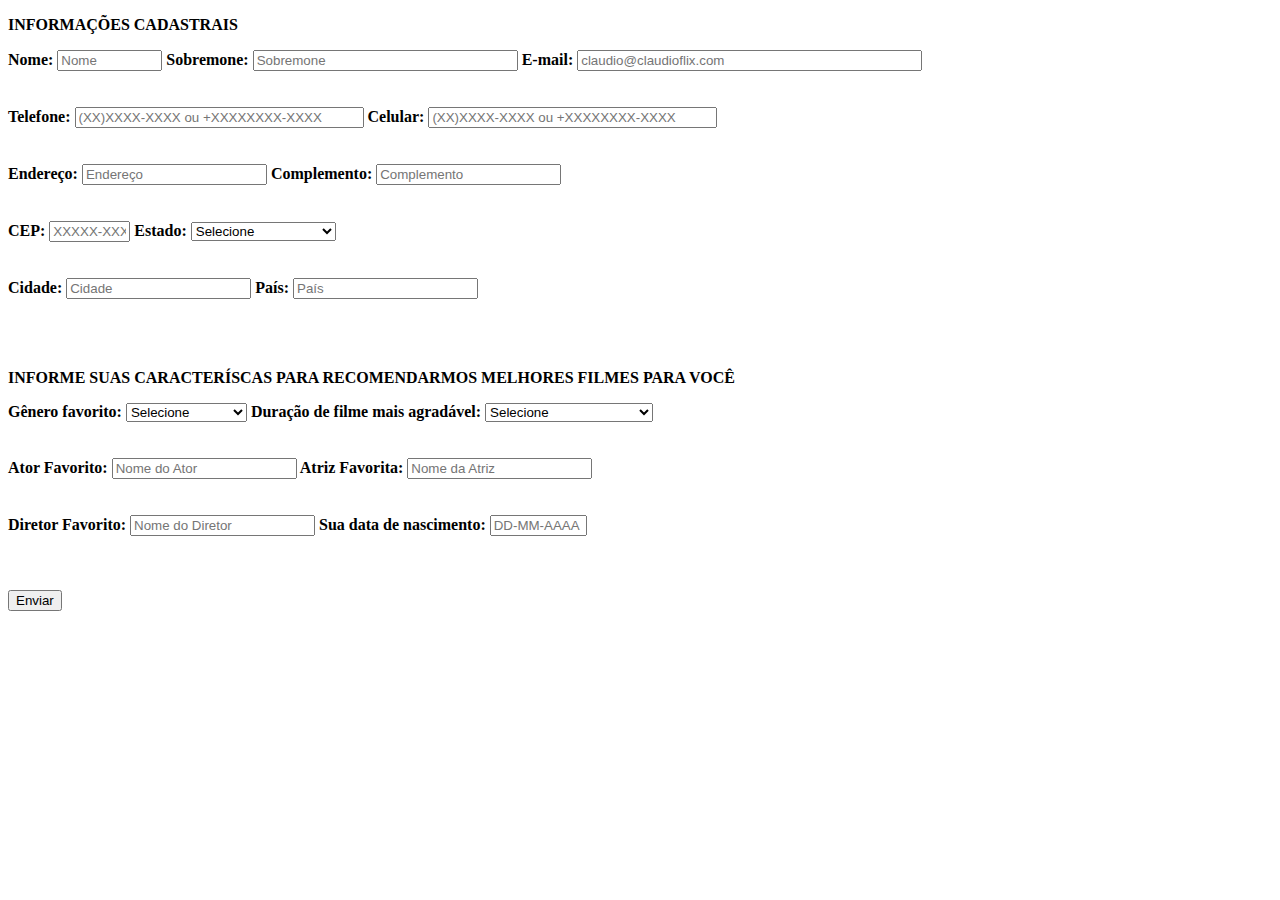
==== AC1-II.html @ 7500b959 "Higor Naves Cangirana" ====
<!DOCTYPE html>
<html lang="pt-br">
  <head>
    <title>Título da página</title>
    <meta charset="utf-8">
  </head>
  <body>
    <form method="post">
	<p><strong>INFORMAÇÕES CADASTRAIS<strong/><p/>
    <div>
        <label for="nome">Nome:</label>
        <input type="text" id="name" placeholder = 'Nome' size = '10' required>
        <label for="sobrenome">Sobremone:</label>
        <input type="text" id="sobrenome" placeholder = 'Sobremone' size = '30' required>
        <label for="e-mail">E-mail:</label>
        <input type="email" id="e-mail" placeholder = 'claudio@claudioflix.com' size = '40' required>
    </div><br/><br/>
    <div>
        <label for="telefone">Telefone:</label>
        <input type="telefone" id="telefone" placeholder = '(XX)XXXX-XXXX ou +XXXXXXXX-XXXX' size = '33' maxlength = '14'>
        <label for="celular">Celular:</label>
        <input type="celular" id="celular" placeholder = '(XX)XXXX-XXXX ou +XXXXXXXX-XXXX' size = '33' maxlength = '15' required>
    </div><br/><br/>
	<div>
        <label for="endereco">Endereço:</label>
        <input type="endereco" id="endereco" placeholder = 'Endereço' required>
        <label for="complemento">Complemento:</label>
        <input type="complemento" id="complemento" placeholder = 'Complemento'>
    </div><br/><br/>
	<div>
        <label for="CEP">CEP:</label>
        <input type="CEP" id="CEP" placeholder = 'XXXXX-XXX' size = '7' maxlength = '9' required>
        <label for="estado">Estado:</label>
        <select>
			<option value="">Selecione</option>
			<option value="AC">Acre</option>
			<option value="AL">Alagoas</option>
			<option value="AP">Amapá</option>
			<option value="AM">Amazonas</option>
			<option value="BA">Bahia</option>
			<option value="CE">Ceará</option>
			<option value="DF">Distrito Federal</option>
			<option value="ES">Espirito Santo</option>
			<option value="GO">Goiás</option>
			<option value="MA">Maranhão</option>
			<option value="MS">Mato Grosso do Sul</option>
			<option value="MT">Mato Grosso</option>
			<option value="MG">Minas Gerais</option>
			<option value="PA">Pará</option>
			<option value="PB">Paraíba</option>
			<option value="PR">Paraná</option>
			<option value="PE">Pernambuco</option>
			<option value="PI">Piauí</option>
			<option value="RJ">Rio de Janeiro</option>
			<option value="RN">Rio Grande do Norte</option>
			<option value="RS">Rio Grande do Sul</option>
			<option value="RO">Rondônia</option>
			<option value="RR">Roraima</option>
			<option value="SC">Santa Catarina</option>
			<option value="SP">São Paulo</option>
			<option value="SE">Sergipe</option>
			<option value="TO">Tocantins</option>
		</select>
    </div><br/><br/>
	<div>
        <label for="cidade">Cidade:</label>
        <input type="cidade" id="cidade" placeholder = 'Cidade' required>
        <label for="pais">País:</label>
        <input type="pais" id="pais" placeholder = 'País' required>
    </div><br/><br/><br/>
	<p><strong>INFORME SUAS CARACTERÍSCAS PARA RECOMENDARMOS MELHORES FILMES PARA VOCÊ<strong/><p/>
		<div>
        <label for="genero_filme">Gênero favorito:</label>
        <select>
			<option value="">Selecione</option>
			<option value="acao">Ação</option>
			<option value="animacao">Animação</option>
			<option value="aventura">Aventura</option>
			<option value="comedia">Comédia</option>
			<option value="documentario">Documentário</option>
			<option value="fantasia">Fantasia</option>
			<option value="faroeste">Faroeste</option>
			<option value="ficcao_cientifica">Ficção Científica</option>
			<option value="guerra">Guerra</option>
			<option value="musicais">Musicais</option>
			<option value="romance">Romance</option>
			<option value="suspense">Suspense</option>
			<option value="terror">Terror</option>
			<option value="drama">Drama</option>
		</select>
        <label for="duracao_filme">Duração de filme mais agradável:</label>
        <select>
			<option value="">Selecione</option>
			<option value="90">Menos de 90 minutos</option>
			<option value="90-120">Entre 90 e 120 minutos</option>
			<option value="120-150">Entre 120 e 150 minutos</option>
			<option value="150-180">Entre 150 e 180 minutos</option>
			<option value="180">Mais de 180 minutos</option>
		</select>
    </div><br/><br/>
		<div>
        <label for="ator_fav">Ator Favorito:</label>
        <input type="ator_fav" id="ator_fav" placeholder = 'Nome do Ator' >
        <label for="atriz_fav">Atriz Favorita:</label>
        <input type="atriz_fav" id="atriz_fav" placeholder = 'Nome da Atriz' >
    </div><br/><br/>
		<div>
        <label for="diretor_fav">Diretor Favorito:</label>
        <input type="diretor_fav" id="diretor_fav" placeholder = 'Nome do Diretor' >
        <label for="dt_nasc">Sua data de nascimento:</label>
        <input type="dt_nasc" id="dt_nasc" placeholder = 'DD-MM-AAAA' size = '9' maxlength = '10' required>
    </div><br/><br/><br/>
	<div>
        <a href="higor3.html"><button type="button">Enviar</button>
    </div><br/><br/><br/>
    </form>
  </body>
</html>
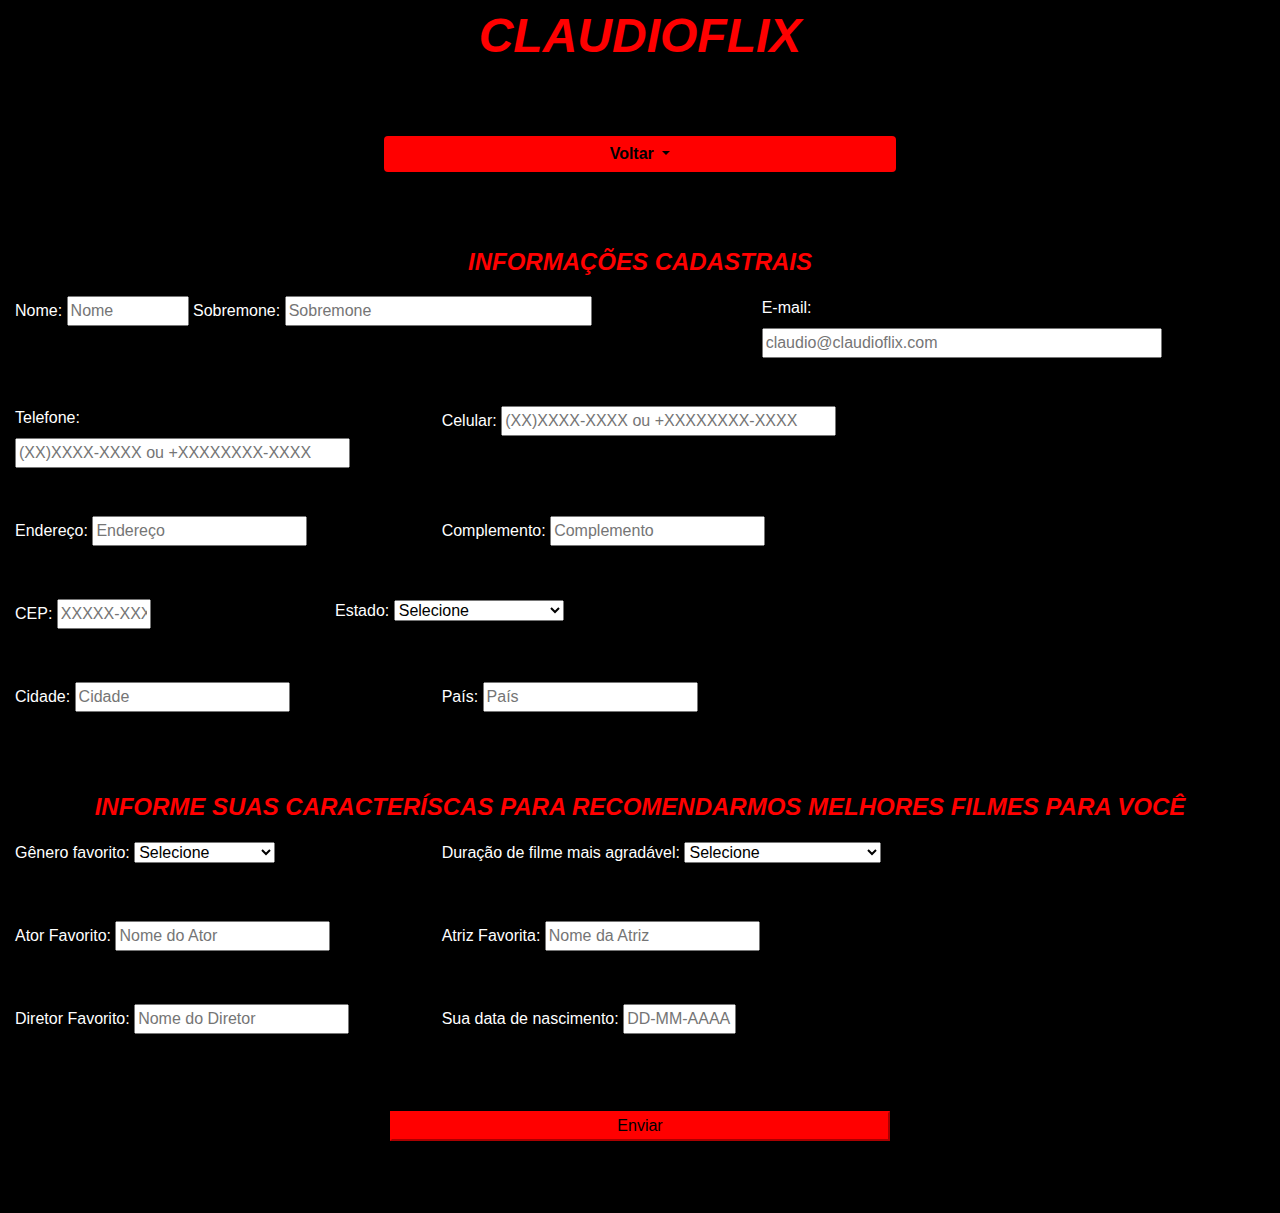
==== commit 7be489ff: "Higor Naves Cangirana" ====
--- a/AC1-II.html
+++ b/AC1-II.html
@@ -1,118 +1,172 @@
 <!DOCTYPE html>
 <html lang="pt-br">
   <head>
-    <title>Título da página</title>
+    <title>Cadastro</title>
     <meta charset="utf-8">
+	<link rel="stylesheet" href="https://maxcdn.bootstrapcdn.com/bootstrap/4.3.1/css/bootstrap.min.css">
+	<script src="https://ajax.googleapis.com/ajax/libs/jquery/3.3.1/jquery.min.js"></script>
+    <script src="https://cdnjs.cloudflare.com/ajax/libs/popper.js/1.14.7/umd/popper.min.js"></script>
+	<script src="https://maxcdn.bootstrapcdn.com/bootstrap/4.3.1/js/bootstrap.min.js"></script>
+	<link rel="stylesheet" type="text/css" href="AC2-II.css"/>
   </head>
   <body>
     <form method="post">
-	<p><strong>INFORMAÇÕES CADASTRAIS<strong/><p/>
-    <div>
-        <label for="nome">Nome:</label>
-        <input type="text" id="name" placeholder = 'Nome' size = '10' required>
-        <label for="sobrenome">Sobremone:</label>
-        <input type="text" id="sobrenome" placeholder = 'Sobremone' size = '30' required>
-        <label for="e-mail">E-mail:</label>
-        <input type="email" id="e-mail" placeholder = 'claudio@claudioflix.com' size = '40' required>
-    </div><br/><br/>
-    <div>
-        <label for="telefone">Telefone:</label>
-        <input type="telefone" id="telefone" placeholder = '(XX)XXXX-XXXX ou +XXXXXXXX-XXXX' size = '33' maxlength = '14'>
-        <label for="celular">Celular:</label>
-        <input type="celular" id="celular" placeholder = '(XX)XXXX-XXXX ou +XXXXXXXX-XXXX' size = '33' maxlength = '15' required>
-    </div><br/><br/>
-	<div>
-        <label for="endereco">Endereço:</label>
-        <input type="endereco" id="endereco" placeholder = 'Endereço' required>
-        <label for="complemento">Complemento:</label>
-        <input type="complemento" id="complemento" placeholder = 'Complemento'>
-    </div><br/><br/>
-	<div>
-        <label for="CEP">CEP:</label>
-        <input type="CEP" id="CEP" placeholder = 'XXXXX-XXX' size = '7' maxlength = '9' required>
-        <label for="estado">Estado:</label>
-        <select>
-			<option value="">Selecione</option>
-			<option value="AC">Acre</option>
-			<option value="AL">Alagoas</option>
-			<option value="AP">Amapá</option>
-			<option value="AM">Amazonas</option>
-			<option value="BA">Bahia</option>
-			<option value="CE">Ceará</option>
-			<option value="DF">Distrito Federal</option>
-			<option value="ES">Espirito Santo</option>
-			<option value="GO">Goiás</option>
-			<option value="MA">Maranhão</option>
-			<option value="MS">Mato Grosso do Sul</option>
-			<option value="MT">Mato Grosso</option>
-			<option value="MG">Minas Gerais</option>
-			<option value="PA">Pará</option>
-			<option value="PB">Paraíba</option>
-			<option value="PR">Paraná</option>
-			<option value="PE">Pernambuco</option>
-			<option value="PI">Piauí</option>
-			<option value="RJ">Rio de Janeiro</option>
-			<option value="RN">Rio Grande do Norte</option>
-			<option value="RS">Rio Grande do Sul</option>
-			<option value="RO">Rondônia</option>
-			<option value="RR">Roraima</option>
-			<option value="SC">Santa Catarina</option>
-			<option value="SP">São Paulo</option>
-			<option value="SE">Sergipe</option>
-			<option value="TO">Tocantins</option>
-		</select>
-    </div><br/><br/>
-	<div>
-        <label for="cidade">Cidade:</label>
-        <input type="cidade" id="cidade" placeholder = 'Cidade' required>
-        <label for="pais">País:</label>
-        <input type="pais" id="pais" placeholder = 'País' required>
-    </div><br/><br/><br/>
-	<p><strong>INFORME SUAS CARACTERÍSCAS PARA RECOMENDARMOS MELHORES FILMES PARA VOCÊ<strong/><p/>
-		<div>
-        <label for="genero_filme">Gênero favorito:</label>
-        <select>
-			<option value="">Selecione</option>
-			<option value="acao">Ação</option>
-			<option value="animacao">Animação</option>
-			<option value="aventura">Aventura</option>
-			<option value="comedia">Comédia</option>
-			<option value="documentario">Documentário</option>
-			<option value="fantasia">Fantasia</option>
-			<option value="faroeste">Faroeste</option>
-			<option value="ficcao_cientifica">Ficção Científica</option>
-			<option value="guerra">Guerra</option>
-			<option value="musicais">Musicais</option>
-			<option value="romance">Romance</option>
-			<option value="suspense">Suspense</option>
-			<option value="terror">Terror</option>
-			<option value="drama">Drama</option>
-		</select>
-        <label for="duracao_filme">Duração de filme mais agradável:</label>
-        <select>
-			<option value="">Selecione</option>
-			<option value="90">Menos de 90 minutos</option>
-			<option value="90-120">Entre 90 e 120 minutos</option>
-			<option value="120-150">Entre 120 e 150 minutos</option>
-			<option value="150-180">Entre 150 e 180 minutos</option>
-			<option value="180">Mais de 180 minutos</option>
-		</select>
-    </div><br/><br/>
-		<div>
-        <label for="ator_fav">Ator Favorito:</label>
-        <input type="ator_fav" id="ator_fav" placeholder = 'Nome do Ator' >
-        <label for="atriz_fav">Atriz Favorita:</label>
-        <input type="atriz_fav" id="atriz_fav" placeholder = 'Nome da Atriz' >
-    </div><br/><br/>
-		<div>
-        <label for="diretor_fav">Diretor Favorito:</label>
-        <input type="diretor_fav" id="diretor_fav" placeholder = 'Nome do Diretor' >
-        <label for="dt_nasc">Sua data de nascimento:</label>
-        <input type="dt_nasc" id="dt_nasc" placeholder = 'DD-MM-AAAA' size = '9' maxlength = '10' required>
-    </div><br/><br/><br/>
-	<div>
-        <a href="higor3.html"><button type="button">Enviar</button>
+	<div class="container-fluid">
+    	<p class="titulos"><strong><font size="10">CLAUDIOFLIX</font></strong></p><br/><br/>
+	</div>
+	<div class="dropdown">
+		<button type="button" class="btn btn-primary dropdown-toggle" data-toggle="dropdown">
+			<strong>Voltar</strong>
+		</button>
+		<div class="dropdown-menu">
+			<a class="dropdown-item" href="AC1-I.html"><strong>HomePage</strong></a>
+			<a class="dropdown-item" href="AC1-IV.html"><strong>Sinopses e Trailers</strong></a>
+			<a class="dropdown-item" href="AC1-V.html"><strong>Notícias</strong></a>
+		</div>
+	</div></br></br></br>
+	<div class="container-fluid">
+		<p class="titulos"><strong><font size="5">INFORMAÇÕES CADASTRAIS</font></strong></p>
+		<div class="row">
+			<div class="col-sm-7">
+				<label for="nome">Nome:</label>
+				<input type="text" id="name" placeholder = 'Nome' size = '10' required>
+				<label for="sobrenome">Sobremone:</label>
+				<input type="text" id="sobrenome" placeholder = 'Sobremone' size = '30' required>
+			</div>
+			<div class="col-sm-4">
+				<label for="e-mail">E-mail:</label>
+				<input type="email" id="e-mail" placeholder = 'claudio@claudioflix.com' size = '40' required>
+			</div>
+		</div><br/><br/>
+		<div class="row">
+			<div class="col-sm-4">
+				<label for="telefone">Telefone:</label>
+				<input type="telefone" id="telefone" placeholder = '(XX)XXXX-XXXX ou +XXXXXXXX-XXXX' size = '33' maxlength = '14'>
+			</div>
+			<div class="col-sm-4">
+				<label for="celular">Celular:</label>
+				<input type="celular" id="celular" placeholder = '(XX)XXXX-XXXX ou +XXXXXXXX-XXXX' size = '33' maxlength = '15' required>
+		    </div>
+		</div><br/><br/>
+		<div class="row">
+			<div class="col-sm-4">
+				<label for="endereco">Endereço:</label>
+				<input type="endereco" id="endereco" placeholder = 'Endereço' required>
+			</div>
+			<div class="col-sm-4">
+				<label for="complemento">Complemento:</label>
+				<input type="complemento" id="complemento" placeholder = 'Complemento'>
+			</div>
+		</div><br/><br/>
+		<div class="row">
+			<div class="col-sm-3">
+				<label for="CEP">CEP:</label>
+				<input type="CEP" id="CEP" placeholder = 'XXXXX-XXX' size = '7' maxlength = '9' required>
+			</div>
+			<div class="col-sm-3">
+				<label for="estado">Estado:</label>
+				<select>
+					<option value="">Selecione</option>
+					<option value="AC">Acre</option>
+					<option value="AL">Alagoas</option>
+					<option value="AP">Amapá</option>
+					<option value="AM">Amazonas</option>
+					<option value="BA">Bahia</option>
+					<option value="CE">Ceará</option>
+					<option value="DF">Distrito Federal</option>
+					<option value="ES">Espirito Santo</option>
+					<option value="GO">Goiás</option>
+					<option value="MA">Maranhão</option>
+					<option value="MS">Mato Grosso do Sul</option>
+					<option value="MT">Mato Grosso</option>
+					<option value="MG">Minas Gerais</option>
+					<option value="PA">Pará</option>
+					<option value="PB">Paraíba</option>
+					<option value="PR">Paraná</option>
+					<option value="PE">Pernambuco</option>
+					<option value="PI">Piauí</option>
+					<option value="RJ">Rio de Janeiro</option>
+					<option value="RN">Rio Grande do Norte</option>
+					<option value="RS">Rio Grande do Sul</option>
+					<option value="RO">Rondônia</option>
+					<option value="RR">Roraima</option>
+					<option value="SC">Santa Catarina</option>
+					<option value="SP">São Paulo</option>
+					<option value="SE">Sergipe</option>
+					<option value="TO">Tocantins</option>
+				</select>
+			</div>
+		</div><br/><br/>
+		<div class="row">
+			<div class="col-sm-4">
+				<label for="cidade">Cidade:</label>
+				<input type="cidade" id="cidade" placeholder = 'Cidade' required>
+			</div>
+			<div class="col-sm-4">
+				<label for="pais">País:</label>
+				<input type="pais" id="pais" placeholder = 'País' required>
+			</div>
+		</div><br/><br/><br/>
+	</div>
+	<div class="container-fluid">
+		<p class="titulos"><strong><font size="5">INFORME SUAS CARACTERÍSCAS PARA RECOMENDARMOS MELHORES FILMES PARA VOCÊ</font></strong></p>
+		<div class="row">
+			<div class="col-sm-4">
+				<label for="genero_filme">Gênero favorito:</label>
+				<select>
+					<option value="">Selecione</option>
+					<option value="acao">Ação</option>
+					<option value="animacao">Animação</option>
+					<option value="aventura">Aventura</option>
+					<option value="comedia">Comédia</option>
+					<option value="documentario">Documentário</option>
+					<option value="fantasia">Fantasia</option>
+					<option value="faroeste">Faroeste</option>
+					<option value="ficcao_cientifica">Ficção Científica</option>
+					<option value="guerra">Guerra</option>
+					<option value="musicais">Musicais</option>
+					<option value="romance">Romance</option>
+					<option value="suspense">Suspense</option>
+					<option value="terror">Terror</option>
+					<option value="drama">Drama</option>
+				</select>
+			</div>
+			<div class="col-sm-6">
+				<label for="duracao_filme">Duração de filme mais agradável:</label>
+				<select>
+					<option value="">Selecione</option>
+					<option value="90">Menos de 90 minutos</option>
+					<option value="90-120">Entre 90 e 120 minutos</option>
+					<option value="120-150">Entre 120 e 150 minutos</option>
+					<option value="150-180">Entre 150 e 180 minutos</option>
+					<option value="180">Mais de 180 minutos</option>
+				</select>
+			</div>
+		</div><br/><br/>
+		<div class="row">
+			<div class="col-sm-4">
+				<label for="ator_fav">Ator Favorito:</label>
+				<input type="ator_fav" id="ator_fav" placeholder = 'Nome do Ator' >
+			</div>
+			<div class="col-sm-4">
+				<label for="atriz_fav">Atriz Favorita:</label>
+				<input type="atriz_fav" id="atriz_fav" placeholder = 'Nome da Atriz' >
+			</div>
+		</div><br/><br/>
+		<div class="row">
+			<div class="col-sm-4">
+				<label for="diretor_fav">Diretor Favorito:</label>
+				<input type="diretor_fav" id="diretor_fav" placeholder = 'Nome do Diretor' >
+			</div>
+			<div class="col-sm-4">
+				<label for="dt_nasc">Sua data de nascimento:</label>
+				<input type="dt_nasc" id="dt_nasc" placeholder = 'DD-MM-AAAA' size = '9' maxlength = '10' required>
+			</div>
+		</div>
+	</div><br/><br/><br/>
+	<div class="container-fluid">
+        <a href="AC1-lll.html"><button type="button">Enviar</button>
     </div><br/><br/><br/>
     </form>
   </body>
-</html>+</html>
--- a/AC2-II.css
+++ b/AC2-II.css
@@ -0,0 +1,52 @@
+body {
+	background: black;
+}
+
+label {
+	color: white;
+}
+
+input {
+	color: white;
+}
+
+p.titulos {
+	color: red;
+	text-align: center;
+	font-style: italic;
+}
+
+button {
+	background-color: red;
+	border-color: red;
+	color: black;
+	width: 40%;
+	margin-left: 30%;
+	margin-right: 30%;
+}
+
+div.right {
+	text-align: right;
+}
+
+.dropdown .btn:hover {
+	background: red;
+	 color:#000;
+	}
+.dropdown .dropdown-menu a{
+	background: red;
+	 color: black;
+	}
+.dropdown .btn {
+	background: red;
+	 color: black;
+	  border: red;
+	}
+.dropdown .btn:active {
+	background: red;
+	 color: red;
+	}
+.dropdown .btn:focus {
+	background: red;
+	 color:black;
+	}
